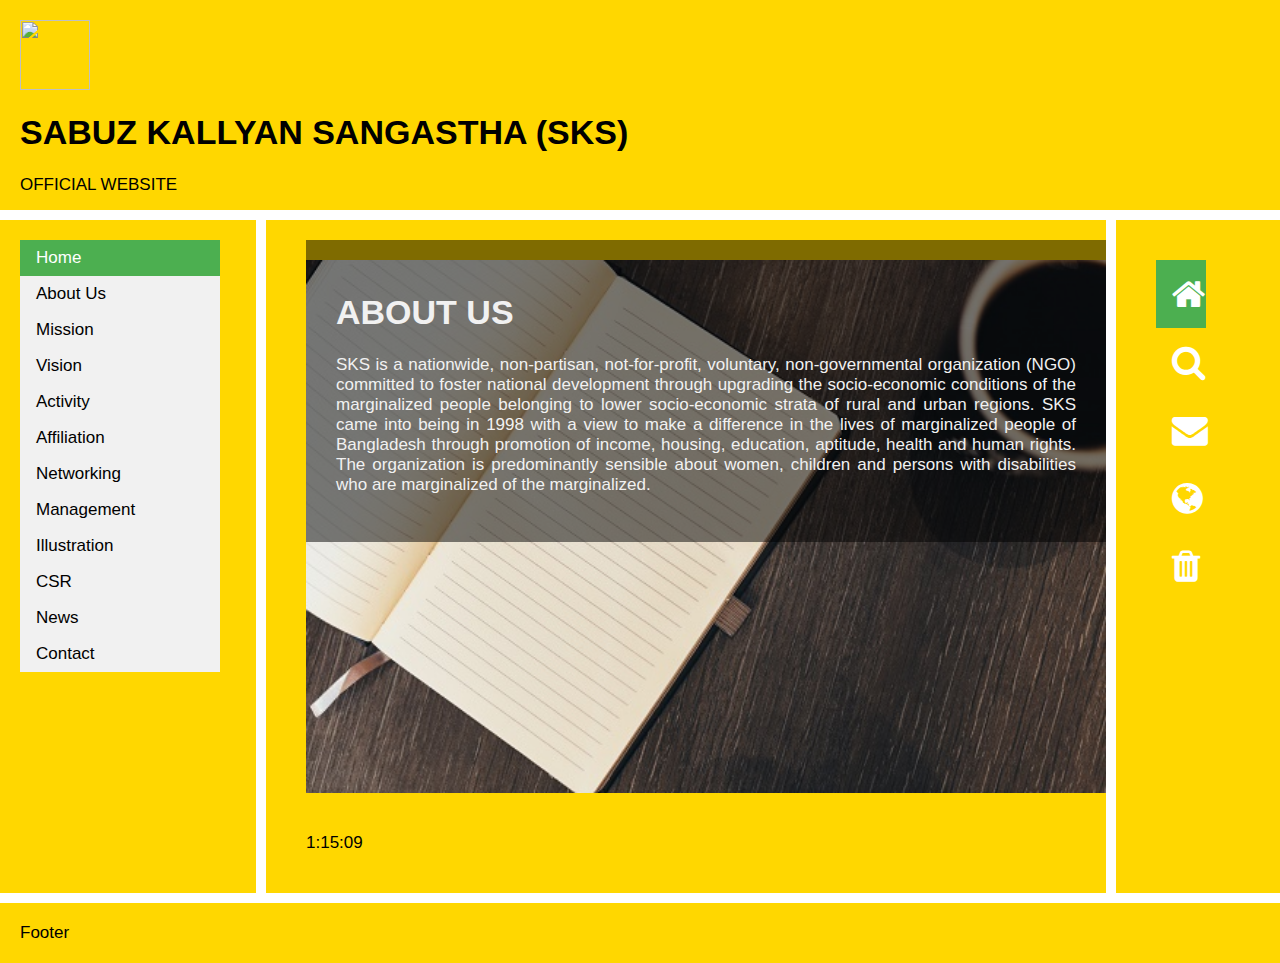
==== about.html @ 8ae49106 "Official Website of SKS" ====
<html>
<!-- Created on: 4/13/2018 -->
<head>
  <meta http-equiv="Content-Type" content="text/html; charset=windows-1252">
  <title>About Us</title>
  <meta name="description" content="">
  <meta name="keywords" content="">
  <meta name="author" content="Unregistered User">
  <meta name="generator" content="AceHTML Freeware">
  <link rel="stylesheet" type="text/css" href="style.css">
  <link rel="stylesheet" type="text/css" href="trtext.css">
  <link rel="stylesheet" type="text/css" href="style2.css">
  <link rel="stylesheet" type="text/css" href="vnav.css">
  <link rel="stylesheet" href="https://cdnjs.cloudflare.com/ajax/libs/font-awesome/4.7.0/css/font-awesome.min.css">	
<script type="text/javascript">
function startTime()
{
var today=new Date();
var h=today.getHours();
var m=today.getMinutes();
var s=today.getSeconds();
// add a zero in front of numbers<10
m=checkTime(m);
s=checkTime(s);
document.getElementById('txt').innerHTML=h+":"+m+":"+s;
t=setTimeout('startTime()',500);
}
function checkTime(i)
{
if (i<10)
{
i="0" + i;
}
return i;
}
</script>
</head>
<body onload="startTime()"> 
<!--<div class="flex-container">
<!--<header>-->
  <!--<h1>City Gallery</h1>-->
<!--<div class="fling-minislide">
  <img src="img1.jpg" alt="Slide 3" />
  <img src="img2.jpg" alt="Slide 2" />
  <img src="img3.jpg" alt="Slide 1" />
</div>
</header>

<div class="topnav">
  <a class="active" href="#home">Home</a>
  <a href="news.html">News</a>
  <a href="#contact">Contact</a>
  <a href="NewTry.html">About</a>
</div>
<br><br><br> 

<div class="fling-minislide">
  <img src="img1.jpg" alt="Slide 3" />
  <img src="img2.jpg" alt="Slide 2" />
  <img src="img3.jpg" alt="Slide 1" />
</div>
<!--</div>--> 

<header id="pageHeader"> 
<img src="logo-SKS.png" height="70px" width="70px">
<h1>SABUZ KALLYAN SANGASTHA (SKS)</h1> 
<h>OFFICIAL WEBSITE</h>
</header>

  <article id="mainArticle"> 
  <div class="container">
 <img src="notebook.jpg" alt="Notebook" width="800px">
  <div class="content">
    <h1>ABOUT US</h1>
    <p align="justify">
	
SKS is a nationwide, non-partisan, not-for-profit, voluntary, non-governmental organization (NGO) committed to foster 
national development through upgrading the socio-economic conditions of the marginalized people belonging to lower socio-economic 
strata of rural and urban regions. SKS came into being in 1998 with a view to make a difference 
in the lives of marginalized people of Bangladesh through promotion of income, housing, education, aptitude, 
health and human rights. The organization is predominantly sensible about women, children and persons with disabilities 
who are marginalized of the marginalized. 

	</p>
  </div>
</div>
  <!--<h2>ABOUT US
  <div class="card-container">
  <div class="card">
    <div class="side"> 
	<img src="img1.jpg">
	</div>
    <div class="side back">
	<img src="img3.jpg">
	</div>
  </div>
</div>
  </h2>-->
  
  <!--<div class="fling-minislide">
  <img src="img1.jpg" alt="Slide 3" />
  <img src="img2.jpg" alt="Slide 2" />
  <img src="img3.jpg" alt="Slide 1" />
</div>-->
 <!--<br><br><br>
 <p align="justify"> 
 Sabuz Kallyan Sangastha (SKS) has been implementing poverty alleviation program along with other development programs 
 in Tangal Sadar and other surrounding  upazillas under Tangail district since 1998 targeting ultra-poor rural population 
 evolving through 12 years of experience of working with ultra-poor women.
 <br><br>
Target groups of poverty alleviation and development programs of SKS include poor farmers, poor fishermen,
vulnerable women, disadvantaged children, people with disabilities, elderly people and other marginalized people. 
<br><br>
SKS has been executing a package of activities towards empowerment of target beneficiaries under its poverty 
alleviation, gender development, human rights, trafficking control, social safety net and maternity programs that includes 
group formation and development, social awareness training, IGA skills training, savings management and access to micro-credit.   
 </p>--> 
 
 <div id="txt"></div>
  </article>
 <nav id="mainNav">
 <ul>
  <li><a class="active" href="#home">Home</a></li> 
  <li><a href="#About">About Us</a></li> 
  <li><a href="#Mission">Mission</a></li>
  <li><a href="#Vision">Vision</a></li>
  <li><a href="#Activity">Activity</a></li>
  <li><a href="#Affiliation">Affiliation</a></li>
  <li><a href="#Network">Networking</a></li> 
  <li><a href="#Management">Management</a></li>
  <li><a href="#Illustration">Illustration</a></li>
  <li><a href="#CSR">CSR</a></li>
  <li><a href="#News">News</a></li>
  <li><a href="#Contact">Contact</a></li>
 </ul>
  </nav>
  <div id="siteAds"> 
  <div class="icon-bar" align="center">
  <a class="active" href="#"><i class="fa fa-home"></i></a> 
  <a href="#"><i class="fa fa-search"></i></a> 
  <a href="#"><i class="fa fa-envelope"></i></a> 
  <a href="#"><i class="fa fa-globe"></i></a>
  <a href="#"><i class="fa fa-trash"></i></a> 
</div>
  </div>
  <footer id="pageFooter">Footer</footer> 
  <!--<script>
var canvas = document.getElementById("canvas");
var ctx = canvas.getContext("2d");
var radius = canvas.height / 2;
ctx.translate(radius, radius);
radius = radius * 0.90
//drawClock();
setInterval(drawClock, 1000);
</script> -->
</body>
</html>
---- style.css ----
.fling-minislide {width:350px; height:300px; overflow:hidden; position:relative; }
.fling-minislide img{ position:absolute; animation:fling-minislide 20s infinite; opacity:0; width: 100%; height: auto;}

@keyframes fling-minislide {25%{opacity:1;} 40%{opacity:0;}} 
.fling-minislide img:nth-child(4){animation-delay:0s;}
.fling-minislide img:nth-child(3){animation-delay:5s;}
.fling-minislide img:nth-child(2){animation-delay:10s;}
.fling-minislide img:nth-child(1){animation-delay:15s;}
---- trtext.css ----
@charset "windows-1252";

* {
    box-sizing: border-box;
}

body {
    margin: 0;
    font-family: Arial;
    font-size: 17px;
}

.container {
    position: relative;
    max-width: 800px;
    margin: 0 auto;
}

.container img {vertical-align: middle; horizontal-align: left;}

.container .content {
    position: absolute;
    top: 0;
    background: rgba(0, 0, 0, 0.5); /* Black background with transparency */
    color: #f1f1f1;	 
   /* width: 100%;*/
    width: 100%;
    padding: 30px;
}
---- style2.css ----
@charset "windows-1252";  

body { 
  display: grid;
  grid-template-areas: 
    "header header header"
    "nav article ads"
    "footer footer footer";
  grid-template-rows: 210px 1fr 60px;
  grid-template-columns: 20% 1fr 15%;
  grid-gap: 10px;
  height: 100vh;
  margin: 0;
  }
#pageHeader {
  grid-area: header; 
  
}
#pageFooter {
  grid-area: footer;
}
#mainArticle { 
  grid-area: article;      
  }
#mainNav { 
  grid-area: nav; 
  }
#siteAds { 
  grid-area: ads; 
  }
header, footer, article, nav, div {
  padding: 20px;
  background: gold;
} 

.ul {
    list-style-type: none;
    margin: 0;
    padding: 0;
    width: 200px;
    background-color: #f1f1f1;
}

.li a {
    display: block;
    color: #000;
    padding: 8px 16px;
    text-decoration: none;
}

/* Change the link color on hover */
.li a:hover {
    background-color: #555;
    color: white;
}

/*Article animation*/

.card-container {
  height: 168px;
  perspective: 100;
  position: relative;
  width: 300px;
}
.card {
  height: 168px;
  position: absolute;
  transform-style: preserve-3d;
  transition: all 1s ease-in-out;
  width: 300px;
}
.card:hover {
  transform: rotateY(180deg);
}
.card .side {
  backface-visibility: hidden;
  height: 100%;
  position: absolute;
  width: 100%;
}
.card .back {
  transform: rotateY(180deg);
}
---- vnav.css ----
@charset "windows-1252";  

ul {
    list-style-type: none;
    margin: 0;
    padding: 0;
    width: 200px;
    background-color: #f1f1f1;
}

li a {
    display: block;
    color: #000;
    padding: 8px 16px;
    text-decoration: none;
}

/* Change the link color on hover #555*/
li a:hover {
    background-color: #555;
    color: white;
}

li a.active {
     background-color: #4CAF50;
    color: white;
}
/*-----------------------------Code for icon bar*/ 
.icon-bar {
    width: 90px; /* Set a specific width */
    background-color: gold; /* Dark-grey background */
}

.icon-bar a {
    display: block; /* Make the links appear below each other instead of side-by-side */
    text-align: center; /* Center-align text */
    padding: 16px; /* Add some padding */
    transition: all 0.3s ease; /* Add transition for hover effects */
    color: white; /* White text color */
    font-size: 36px; /* Increased font-size */
}

.icon-bar a:hover {
    background-color: #000; /* Add a hover color */
}

.active {
    background-color: #4CAF50; /* Add an active/current color */
}
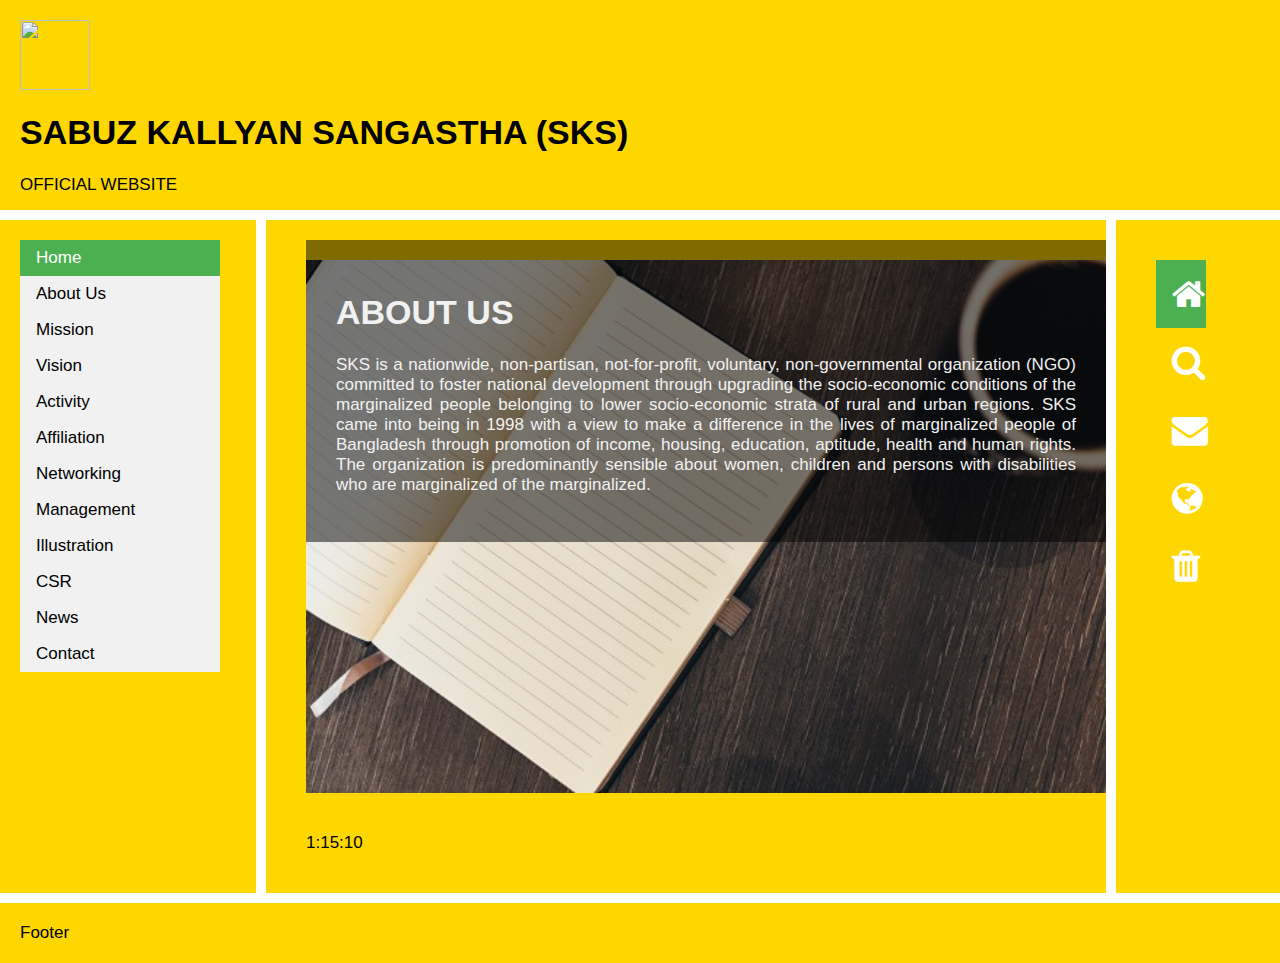
==== commit 1bf49305: "Update about.html" ====
--- a/about.html
+++ b/about.html
@@ -120,7 +120,7 @@
   </article>
  <nav id="mainNav">
  <ul>
-  <li><a class="active" href="#home">Home</a></li> 
+  <li><a class="active" href="index.html">Home</a></li> 
   <li><a href="#About">About Us</a></li> 
   <li><a href="#Mission">Mission</a></li>
   <li><a href="#Vision">Vision</a></li>
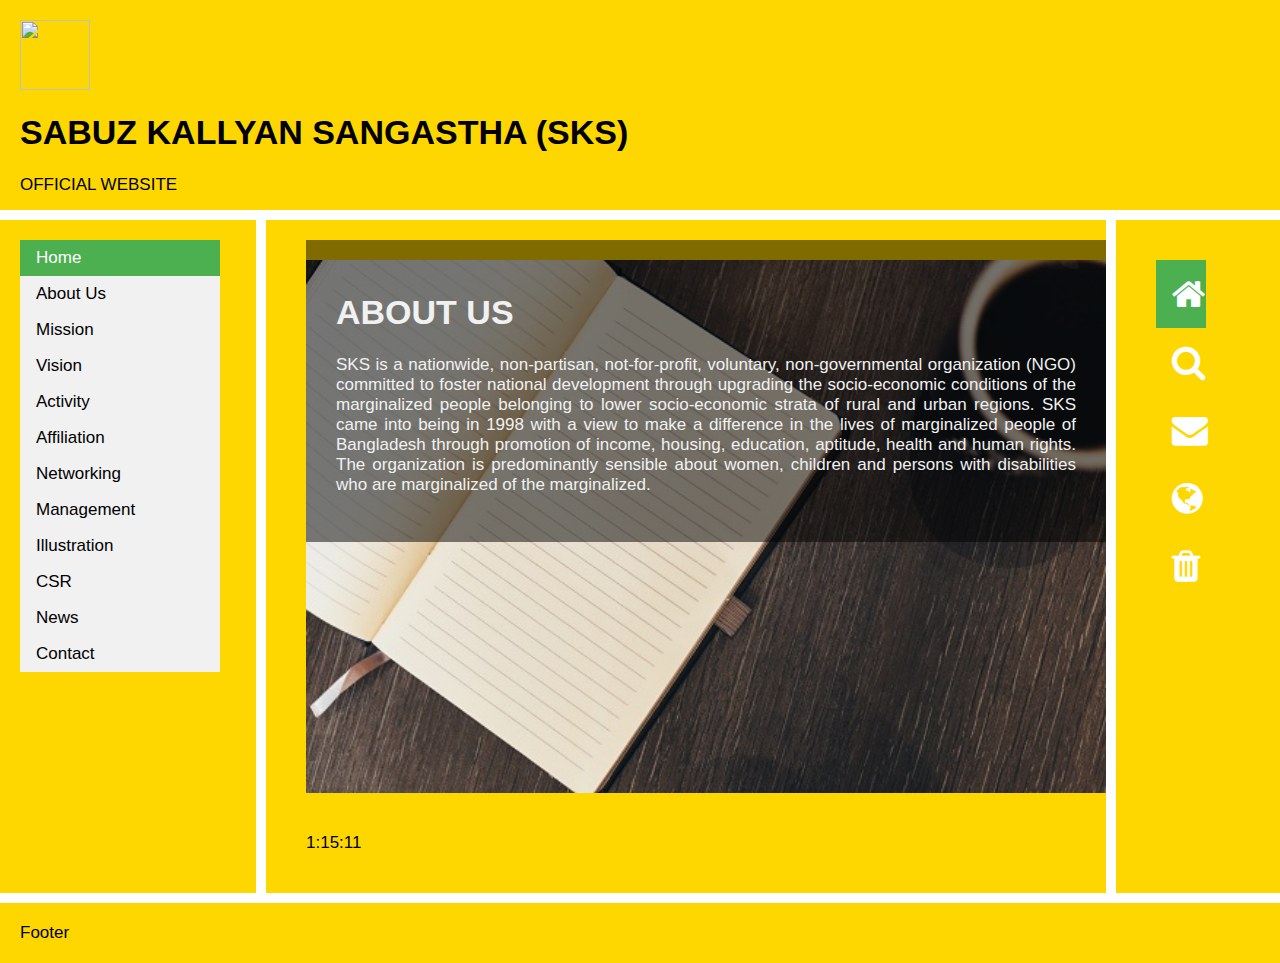
==== commit 673cf75e: "Update about.html" ====
--- a/about.html
+++ b/about.html
@@ -36,30 +36,6 @@
 </script>
 </head>
 <body onload="startTime()"> 
-<!--<div class="flex-container">
-<!--<header>-->
-  <!--<h1>City Gallery</h1>-->
-<!--<div class="fling-minislide">
-  <img src="img1.jpg" alt="Slide 3" />
-  <img src="img2.jpg" alt="Slide 2" />
-  <img src="img3.jpg" alt="Slide 1" />
-</div>
-</header>
-
-<div class="topnav">
-  <a class="active" href="#home">Home</a>
-  <a href="news.html">News</a>
-  <a href="#contact">Contact</a>
-  <a href="NewTry.html">About</a>
-</div>
-<br><br><br> 
-
-<div class="fling-minislide">
-  <img src="img1.jpg" alt="Slide 3" />
-  <img src="img2.jpg" alt="Slide 2" />
-  <img src="img3.jpg" alt="Slide 1" />
-</div>
-<!--</div>--> 
 
 <header id="pageHeader"> 
 <img src="logo-SKS.png" height="70px" width="70px">
@@ -84,40 +60,10 @@
 	</p>
   </div>
 </div>
-  <!--<h2>ABOUT US
-  <div class="card-container">
-  <div class="card">
-    <div class="side"> 
-	<img src="img1.jpg">
-	</div>
-    <div class="side back">
-	<img src="img3.jpg">
-	</div>
-  </div>
-</div>
-  </h2>-->
   
-  <!--<div class="fling-minislide">
-  <img src="img1.jpg" alt="Slide 3" />
-  <img src="img2.jpg" alt="Slide 2" />
-  <img src="img3.jpg" alt="Slide 1" />
-</div>-->
- <!--<br><br><br>
- <p align="justify"> 
- Sabuz Kallyan Sangastha (SKS) has been implementing poverty alleviation program along with other development programs 
- in Tangal Sadar and other surrounding  upazillas under Tangail district since 1998 targeting ultra-poor rural population 
- evolving through 12 years of experience of working with ultra-poor women.
- <br><br>
-Target groups of poverty alleviation and development programs of SKS include poor farmers, poor fishermen,
-vulnerable women, disadvantaged children, people with disabilities, elderly people and other marginalized people. 
-<br><br>
-SKS has been executing a package of activities towards empowerment of target beneficiaries under its poverty 
-alleviation, gender development, human rights, trafficking control, social safety net and maternity programs that includes 
-group formation and development, social awareness training, IGA skills training, savings management and access to micro-credit.   
- </p>--> 
- 
  <div id="txt"></div>
   </article>
+	
  <nav id="mainNav">
  <ul>
   <li><a class="active" href="index.html">Home</a></li> 
@@ -144,14 +90,6 @@
 </div>
   </div>
   <footer id="pageFooter">Footer</footer> 
-  <!--<script>
-var canvas = document.getElementById("canvas");
-var ctx = canvas.getContext("2d");
-var radius = canvas.height / 2;
-ctx.translate(radius, radius);
-radius = radius * 0.90
-//drawClock();
-setInterval(drawClock, 1000);
-</script> -->
+  
 </body>
 </html>
